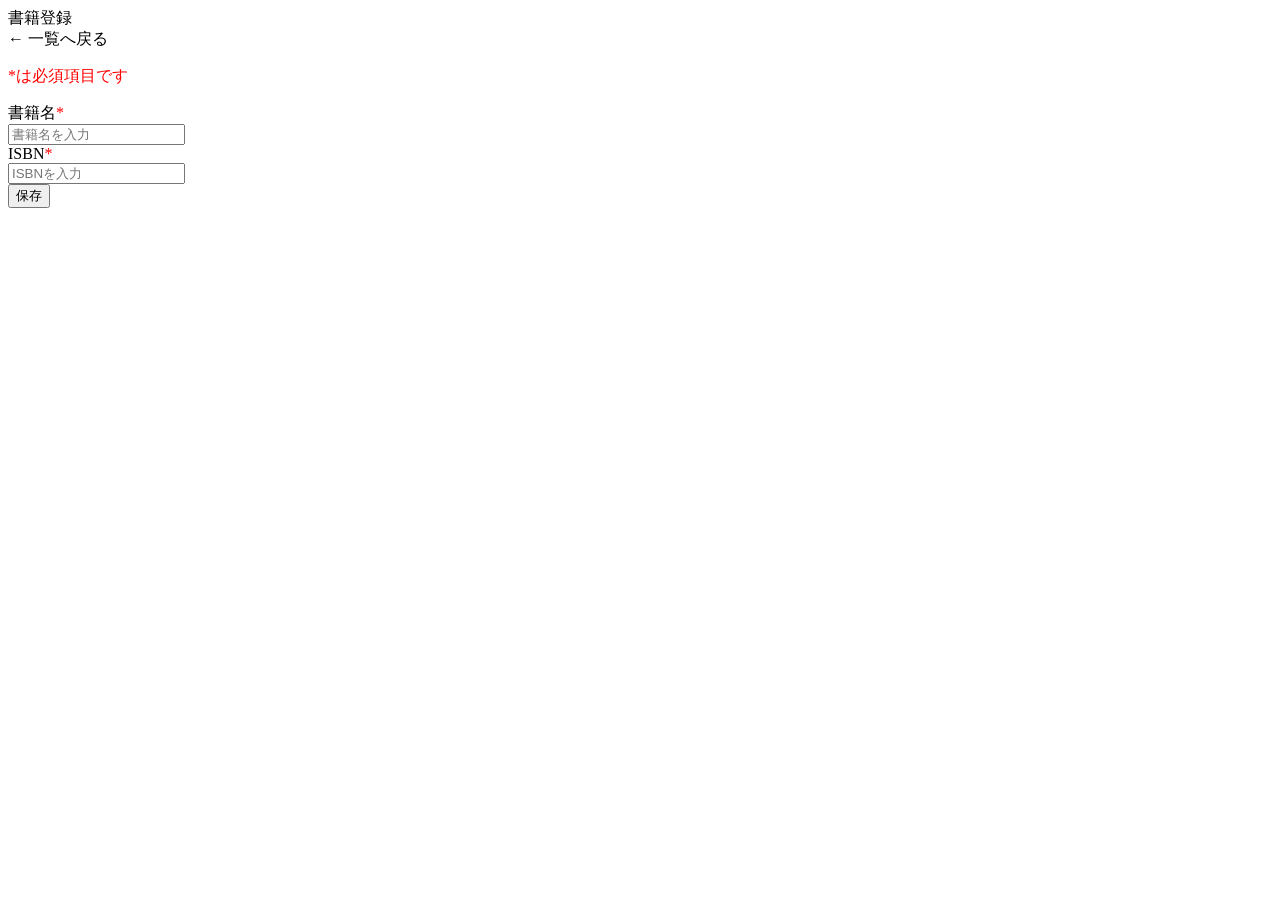
==== src/main/resources/templates/book/add.html @ 404076e0 "書籍登録画面" ====
<!DOCTYPE html>
<html lang="ja" xmlns:th="http://www.thymeleaf.org">

<head th:replace="~{common :: meta_header('書籍登録',~{::link},~{::script})}">
    <title th:text="${title}+' | MTLibrary'"></title>
    <link rel="stylesheet" th:href="@{/css/book/add.css}" />
    <script type="text/javascript" th:src="@{/js/book/add.js}"></script>
</head>

<body>
    <div class="contents">
        <div th:replace="~{common :: main_sidebar}"></div>
        <div class="main_contents">
            <div th:replace="~{common :: header}"></div>
            <div class="inner_contens">
                <div class="page_title">書籍登録</div>
                <div class="page_contents">
                    <form id="book_register_form" th:object="${bookMstDto}" th:action="@{/book/add}" method="post">
                        <div class="mb30 flexarea">
                            <span>
                                <a th:href="@{/book/index}" class="link">← 一覧へ戻る</a>
                            </span>
                        </div>
                        <div class="mb30 flexarea">
                            <p style="color: red;">*は必須項目です</p>
                        </div>
                          <div class="form-group"> 
                            <label for="title">書籍名<span style="color: red;">*</span></label><br>                     
                            <input type="text" id="title" th:field="*{title}" placeholder="書籍名を入力"/><br>
                            <div th:if="${#fields.hasErrors('title')}" th:errors="*{title}" class="error" Style="color: red;"></div>

                            <label for="ISBN">ISBN<span style="color: red;">*</span></label><br>
                            <input type="text" id="isbn" th:field="*{isbn}" placeholder="ISBNを入力"/><br>
                            <div th:if="${#fields.hasErrors('isbn')}" th:errors="*{isbn}" class="error" Style="color: red;"></div>
                          </div>
                          <div class="mb30 flexarea">
                              <button type="submit">保存</button>
                          </div>
                    </form>
                </div>
            </div>
        </div>
    </div>
    <div th:replace="~{common :: footer}"></div>
</body>
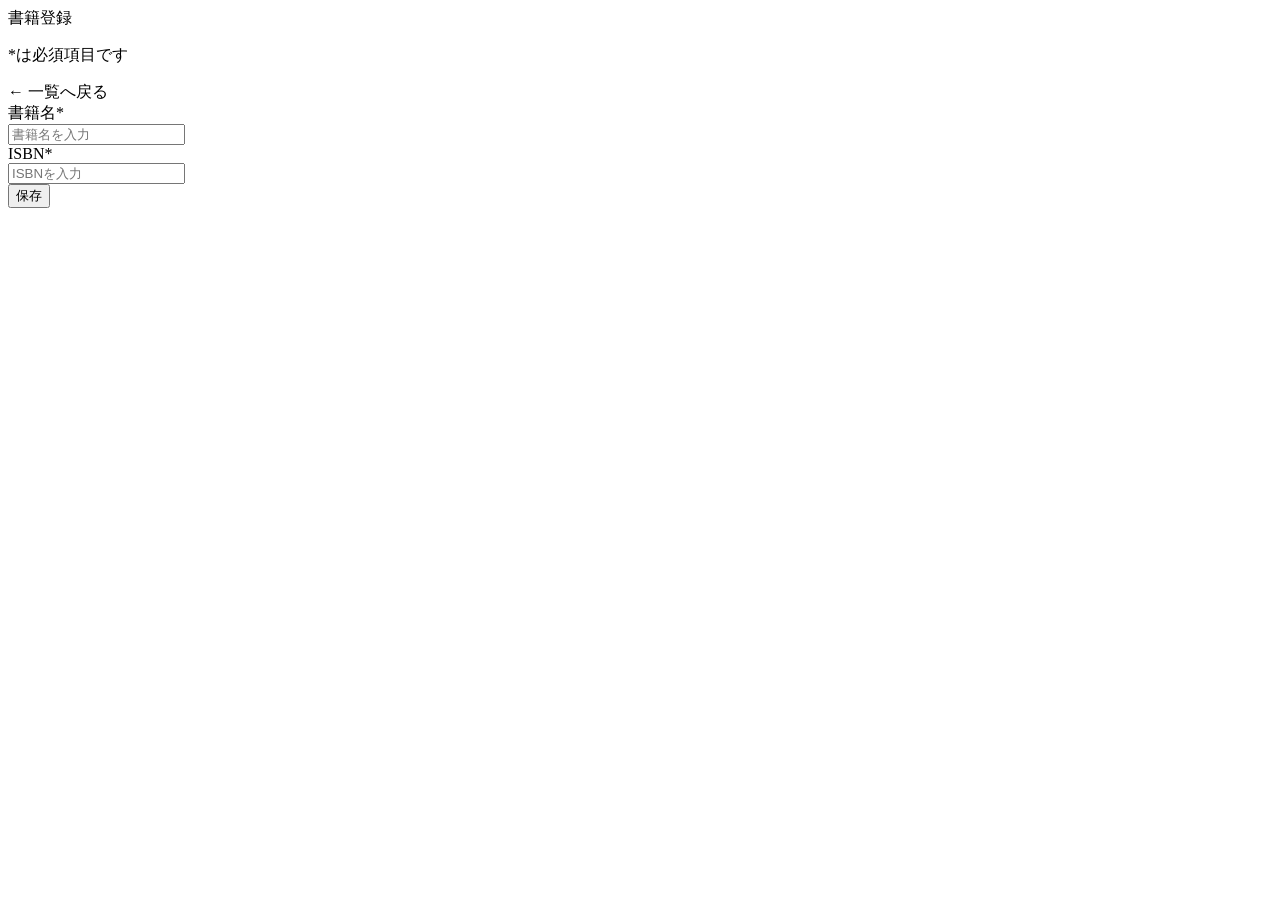
==== commit 348e6eb7: "書籍登録画面のレイアウト変更" ====
--- a/src/main/resources/templates/book/add.html
+++ b/src/main/resources/templates/book/add.html
@@ -16,26 +16,24 @@
                 <div class="page_title">書籍登録</div>
                 <div class="page_contents">
                     <form id="book_register_form" th:object="${bookMstDto}" th:action="@{/book/add}" method="post">
-                        <div class="mb30 flexarea">
+                        <div class="mb30_flexarea">
+                            <span>
+                                <p>*は必須項目です</p>
+                            </span>
                             <span>
                                 <a th:href="@{/book/index}" class="link">← 一覧へ戻る</a>
                             </span>
-                        </div>
-                        <div class="mb30 flexarea">
-                            <p style="color: red;">*は必須項目です</p>
-                        </div>
+                         </div>
                           <div class="form-group"> 
-                            <label for="title">書籍名<span style="color: red;">*</span></label><br>                     
-                            <input type="text" id="title" th:field="*{title}" placeholder="書籍名を入力"/><br>
-                            <div th:if="${#fields.hasErrors('title')}" th:errors="*{title}" class="error" Style="color: red;"></div>
+                            <label for="title">書籍名<span class="highlight">*</span></label><br>                     
+                            <input type="text" class="input-long" id="title" th:field="*{title}" placeholder="書籍名を入力"/><br>
+                            <div th:if="${#fields.hasErrors('title')}" th:errors="*{title}" class="error"></div>
 
-                            <label for="ISBN">ISBN<span style="color: red;">*</span></label><br>
-                            <input type="text" id="isbn" th:field="*{isbn}" placeholder="ISBNを入力"/><br>
-                            <div th:if="${#fields.hasErrors('isbn')}" th:errors="*{isbn}" class="error" Style="color: red;"></div>
+                            <label for="ISBN">ISBN<span class="highlight">*</span></label><br>
+                            <input type="text" class="input-long" id="isbn" th:field="*{isbn}" placeholder="ISBNを入力"/><br>
+                            <div th:if="${#fields.hasErrors('isbn')}" th:errors="*{isbn}" class="error"></div>
                           </div>
-                          <div class="mb30 flexarea">
-                              <button type="submit">保存</button>
-                          </div>
+                          <button class="submit_btn">保存</button>
                     </form>
                 </div>
             </div>
